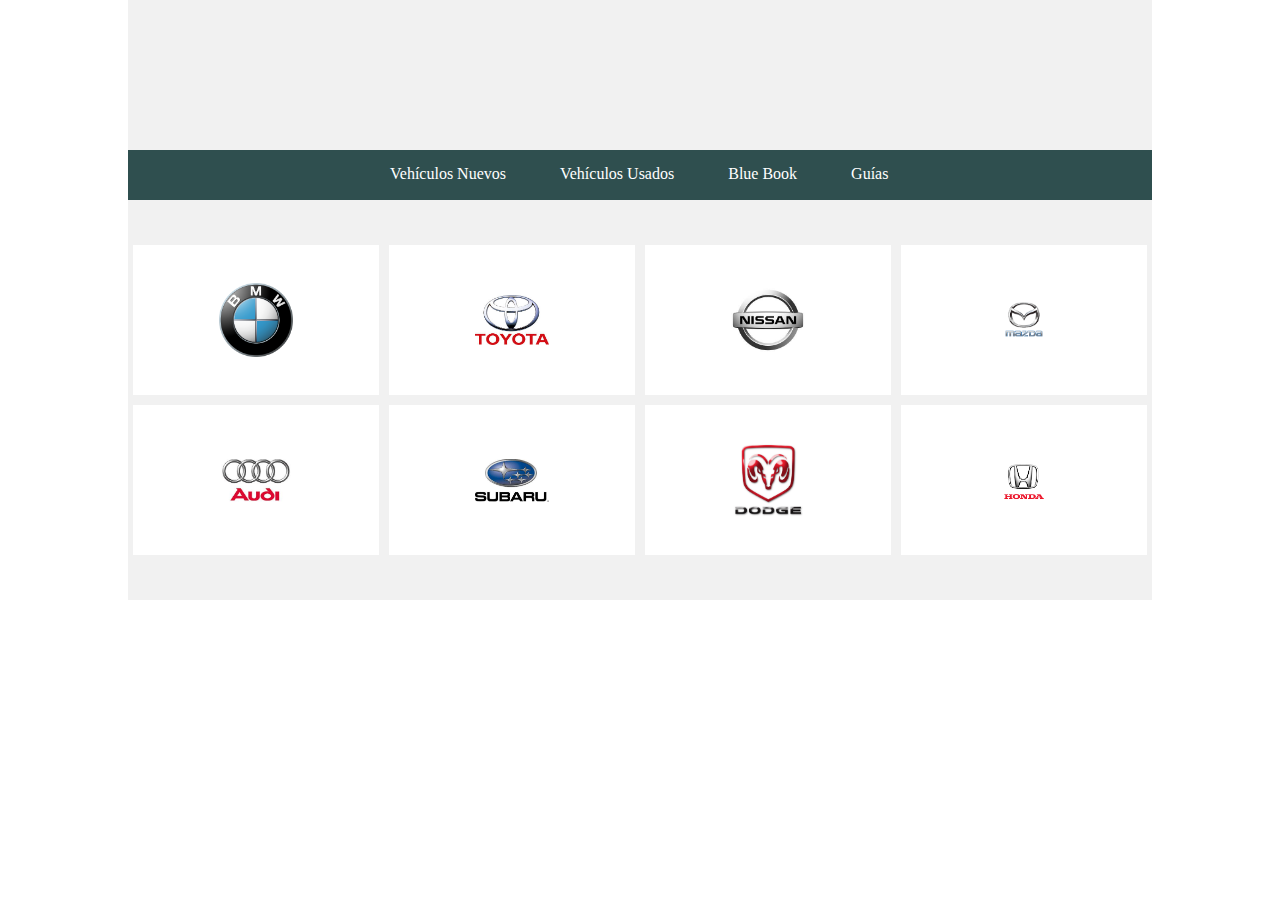
==== index.html @ 0e14df7e "Implementacion de flexbox en las marcas de carros" ====
<!DOCTYPE html>
<html>
  <head>
    <title>crautos</title>
    <meta charset="utf-8">
    <link rel="stylesheet" href="css/style.css" type="text/css" >
  </head>
  <body>
    <div class="container">
      <header class="header">
        <div class="menu">
          <ul>
            <li><a href="vehículosNuevos.html">Vehículos Nuevos</a></li>
            <li><a href="vehículosUsados.html">Vehículos Usados</a></li>
            <li><a href="bluebook.html">Blue Book</a></li>
            <li><a href="guias.html">Guías</a></li>
          </ul>
        </div>
      </header>
      <div class="subcontainer">
        <div class="marca">
          <a href="BWM"></a>
          <img src="img/BMW.png"/>
        </div>
        <div class="marca">
          <img src="img/Toyota.jpg"/>
        </div>
        <div class="marca">
          <img src="img/nissan.jpg"/>
        </div>
        <div class="marca">
          <img src="img/mazda.png"/>
        </div>
        <div class="marca">
          <img src="img/audi.jpg"/>
        </div>
        <div class="marca">
          <img src="img/subaru.jpg"/>
        </div>
        <div class="marca">
          <img src="img/Dodge.jpg"/>
        </div>
        <div class="marca">
          <img src="img/honda.png"/>
        </div>
      </div>
    </div>

  </body>
</html>
---- css/style.css ----
body {
    margin: 0;
}
.container {
  width: 80%;
  margin: 0 auto;
    }
.header {
  width: 100%;
  height: 200px;
  background:	#f1f1f1;
  position: relative;
}
.menu {
  width: 100%;
  height: 50px;
  background: #2F4F4F;
  position: absolute;
  bottom: 0;
}
.menu ul{
  padding: 0;
  width: 550px;
  margin: 0 auto;
}
.menu li {
  display: inline-block;
  list-style: none;
  margin: 15px;
}
.menu li a {
  padding: 10px;
  text-decoration: none;
  color: white;
  -webkit-border-radius: 2px;
  -moz-border-radius: 2px;
  border-radius: 2px;
  transition: all 0.5s;
	-moz-transition: all 0.5s;
	-webkit-transition: all 0.5s;
	-o-transition: all 0.5s;
}
.menu li a:hover {
    background: white;
    color: black;
    -webkit-border-radius: 7px;
    -moz-border-radius: 7px;
    border-radius: 7px;
    cursor: pointer;
    transition: all 0.5s;
	  -moz-transition: all 0.5s;
    -webkit-transition: all 0.5s;
    -o-transition: all 0.5s;
}
.subcontainer{
  width: 100%;
  height: 400px;
  background: #f1f1f1;
  display: flex;
  align-items: center;
  flex-direction: row;
  flex-wrap: wrap;
  align-content: center;

}
.marca{
  display: flex;
justify-content: center; 
align-items: center;
  width: 24%;
  margin: 0.5%;
  height: 150px;
  background: white;
}
.marca img{
    width: 30%;
}
.vehiculos{
  float: left;
  width: 29.20%;
  margin: 2%;
  background: white;
}
.vehiculos img{
  width: 50%;
}
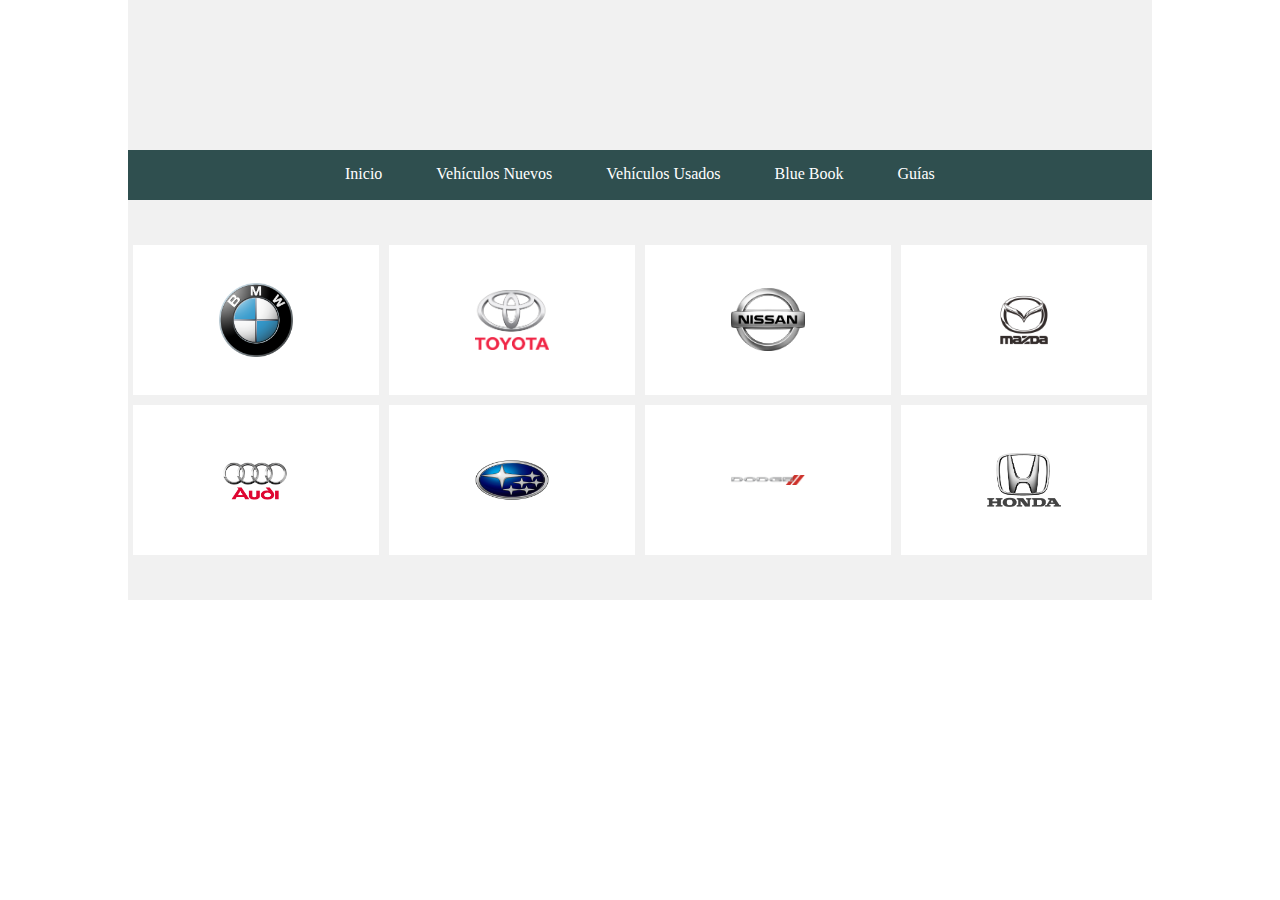
==== commit edf7e9f1: "Modificacion marcas inicio" ====
--- a/index.html
+++ b/index.html
@@ -10,6 +10,7 @@
       <header class="header">
         <div class="menu">
           <ul>
+            <li><a href="index.html">Inicio</a></li>
             <li><a href="vehículosNuevos.html">Vehículos Nuevos</a></li>
             <li><a href="vehículosUsados.html">Vehículos Usados</a></li>
             <li><a href="bluebook.html">Blue Book</a></li>
@@ -18,31 +19,30 @@
         </div>
       </header>
       <div class="subcontainer">
-        <div class="marca">
-          <a href="BWM"></a>
+        <a href="BMW" class="marca">
           <img src="img/BMW.png"/>
-        </div>
-        <div class="marca">
+        </a>
+        <a href="Toyota" class="marca">
           <img src="img/Toyota.jpg"/>
-        </div>
-        <div class="marca">
+        </a>
+        <a href="Nissan" class="marca">
           <img src="img/nissan.jpg"/>
-        </div>
-        <div class="marca">
+        </a>
+        <a href="Mazda" class="marca">
           <img src="img/mazda.png"/>
-        </div>
-        <div class="marca">
+        </a>
+        <a href="Audi" class="marca">
           <img src="img/audi.jpg"/>
-        </div>
-        <div class="marca">
+        </a>
+        <a href="Subaru" class="marca">
           <img src="img/subaru.jpg"/>
-        </div>
-        <div class="marca">
+        </a>
+        <a href="Dodge" class="marca">
           <img src="img/Dodge.jpg"/>
-        </div>
-        <div class="marca">
-          <img src="img/honda.png"/>
-        </div>
+        </a>
+        <a href="Honda" class="marca">
+          <img src="img/Honda.jpg"/>
+        </a>
       </div>
     </div>
 
--- a/css/style.css
+++ b/css/style.css
@@ -1,5 +1,12 @@
+.menu li a, .menu li a:hover, .marca:hover img, .marca:hover, .marca img, .marca {
+  transition: all 0.5s;
+	-moz-transition: all 0.5s;
+	-webkit-transition: all 0.5s;
+	-o-transition: all 0.5s;
+}
+
 body {
-    margin: 0;
+    margin: 0 auto;
 }
 .container {
   width: 80%;
@@ -18,9 +25,9 @@
   position: absolute;
   bottom: 0;
 }
-.menu ul{
+.menu ul {
   padding: 0;
-  width: 550px;
+  width: 640px;
   margin: 0 auto;
 }
 .menu li {
@@ -32,13 +39,10 @@
   padding: 10px;
   text-decoration: none;
   color: white;
-  -webkit-border-radius: 2px;
-  -moz-border-radius: 2px;
-  border-radius: 2px;
-  transition: all 0.5s;
-	-moz-transition: all 0.5s;
-	-webkit-transition: all 0.5s;
-	-o-transition: all 0.5s;
+  -webkit-border-radius: 20px;
+  -moz-border-radius: 20px;
+  border-radius: 20px;
+
 }
 .menu li a:hover {
     background: white;
@@ -47,10 +51,6 @@
     -moz-border-radius: 7px;
     border-radius: 7px;
     cursor: pointer;
-    transition: all 0.5s;
-	  -moz-transition: all 0.5s;
-    -webkit-transition: all 0.5s;
-    -o-transition: all 0.5s;
 }
 .subcontainer{
   width: 100%;
@@ -61,25 +61,45 @@
   flex-direction: row;
   flex-wrap: wrap;
   align-content: center;
-
 }
 .marca{
   display: flex;
-justify-content: center; 
-align-items: center;
+  justify-content: center;
+  align-items: center;
+  text-decoration: none;
+  color: white;
+  border: 7px;
   width: 24%;
   margin: 0.5%;
   height: 150px;
   background: white;
 }
+.marca:hover{
+
+  background: #F1F1F1;
+}
+.marca:hover img {
+  -webkit-transform: matrix(1.582,0,0,1.482,0,0);
+  -moz-transform: matrix(1.582,0,0,1.482,0px,0px);
+  -ms-transform: matrix(1.582,0,0,1.482,0,0);
+  -o-transform: matrix(1.582,0,0,1.482,0,0);
+  transform: matrix(1.582,0,0,1.482,0,0);
+}
 .marca img{
     width: 30%;
 }
 .vehiculos{
-  float: left;
-  width: 29.20%;
-  margin: 2%;
+  display: flex;
+  justify-content: center;
+  align-items: center;
+  text-align: justify;
+  width: 24%;
+  margin: 0.5%;
+  height: 150px;
   background: white;
+}
+.vehiculos h3, .vehiculos h4{
+  align-items: flex-start;
 }
 .vehiculos img{
   width: 50%;
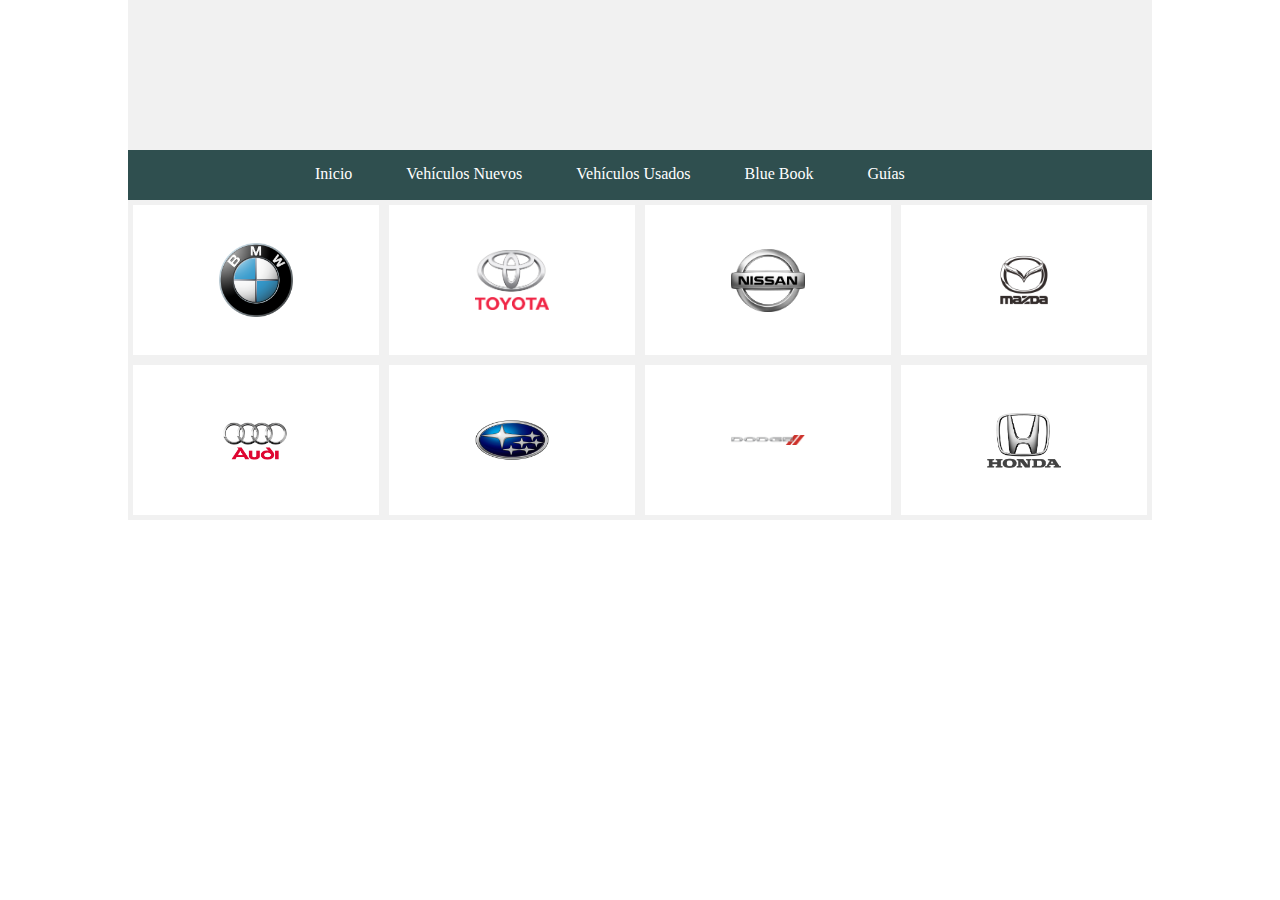
==== commit 6cc91f46: "Marcas con sus modelos y años terminada FALTA descripcion" ====
--- a/index.html
+++ b/index.html
@@ -19,28 +19,28 @@
         </div>
       </header>
       <div class="subcontainer">
-        <a href="BMW" class="marca">
+        <a href="bmw.html" class="marca">
           <img src="img/BMW.png"/>
         </a>
-        <a href="Toyota" class="marca">
+        <a href="toyota.html" class="marca">
           <img src="img/Toyota.jpg"/>
         </a>
-        <a href="Nissan" class="marca">
+        <a href="nissan.html" class="marca">
           <img src="img/nissan.jpg"/>
         </a>
-        <a href="Mazda" class="marca">
+        <a href="mazda.html" class="marca">
           <img src="img/mazda.png"/>
         </a>
-        <a href="Audi" class="marca">
+        <a href="audi.html" class="marca">
           <img src="img/audi.jpg"/>
         </a>
-        <a href="Subaru" class="marca">
+        <a href="subaru.html" class="marca">
           <img src="img/subaru.jpg"/>
         </a>
-        <a href="Dodge" class="marca">
+        <a href="dodge.html" class="marca">
           <img src="img/Dodge.jpg"/>
         </a>
-        <a href="Honda" class="marca">
+        <a href="honda.html" class="marca">
           <img src="img/Honda.jpg"/>
         </a>
       </div>
--- a/css/style.css
+++ b/css/style.css
@@ -27,7 +27,7 @@
 }
 .menu ul {
   padding: 0;
-  width: 640px;
+  width: 700px;
   margin: 0 auto;
 }
 .menu li {
@@ -38,6 +38,7 @@
 .menu li a {
   padding: 10px;
   text-decoration: none;
+  font-family: 'Roboto Slab', serif;
   color: white;
   -webkit-border-radius: 20px;
   -moz-border-radius: 20px;
@@ -54,7 +55,6 @@
 }
 .subcontainer{
   width: 100%;
-  height: 400px;
   background: #f1f1f1;
   display: flex;
   align-items: center;
@@ -75,7 +75,6 @@
   background: white;
 }
 .marca:hover{
-
   background: #F1F1F1;
 }
 .marca:hover img {
@@ -88,19 +87,28 @@
 .marca img{
     width: 30%;
 }
+.marcaVehiculo{
+width: 100%;
+text-align: center;
+}
+.marcaVehiculo img{
+width: 10%;
+margin: 25px;
+}
 .vehiculos{
-  display: flex;
-  justify-content: center;
-  align-items: center;
-  text-align: justify;
   width: 24%;
   margin: 0.5%;
-  height: 150px;
   background: white;
 }
-.vehiculos h3, .vehiculos h4{
+.vehiculos h3, h4{
   align-items: flex-start;
+  font-family: 'Roboto Slab', serif;
+  margin-left: 20px;
+}
+.vehiculos h4{
+  color: gray;
 }
 .vehiculos img{
-  width: 50%;
+  margin-bottom: 7%;
+  width: 100%;
 }
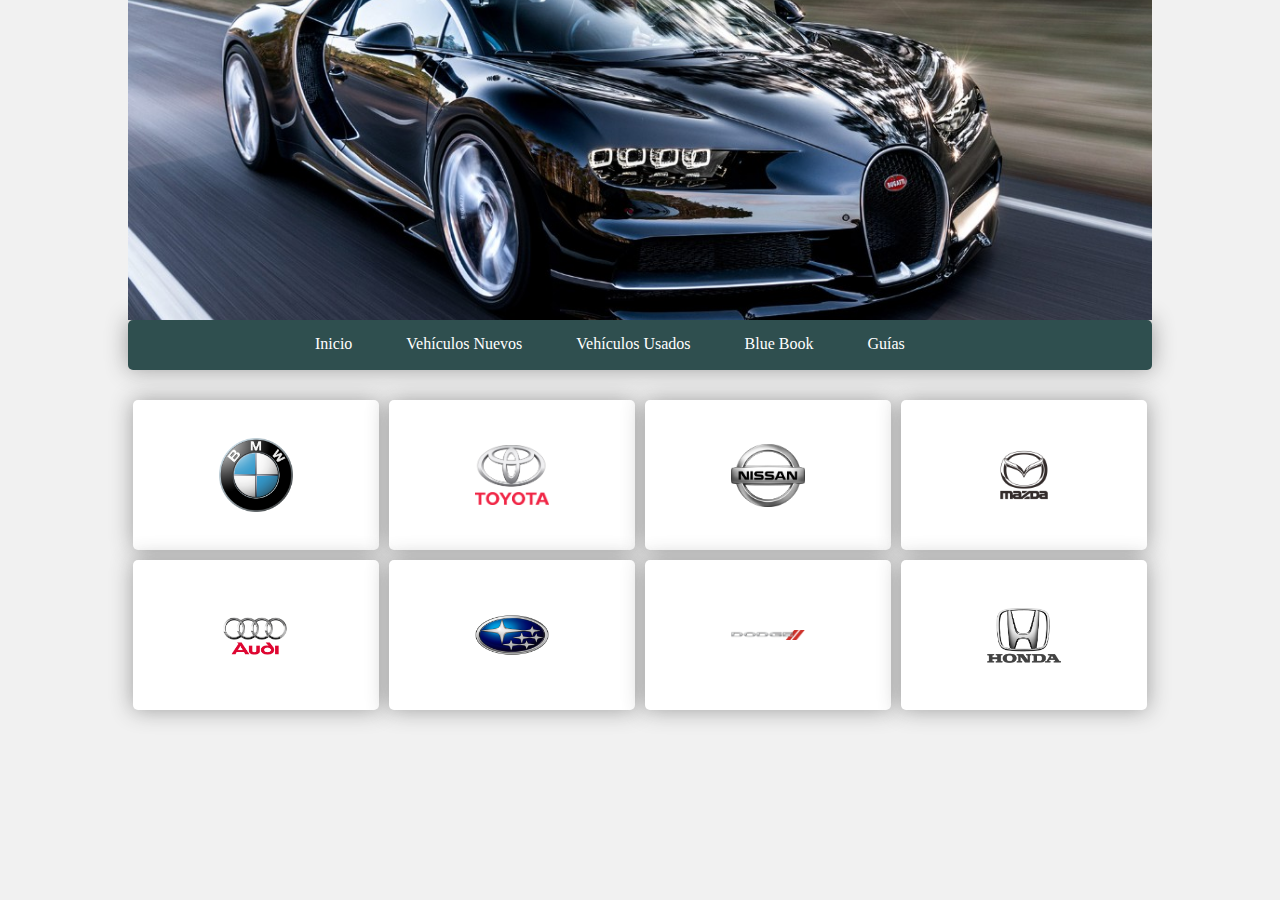
==== commit 5417a0eb: "Slider terminado con dichas imagenes" ====
--- a/index.html
+++ b/index.html
@@ -8,6 +8,17 @@
   <body>
     <div class="container">
       <header class="header">
+        <base href="">
+    <div id="slider">
+     <figure>
+       <img src="img/2.jpg"alt>
+       <img src="img/3.jpg"alt>
+       <img src="img/4.jpg"alt>
+       <img src="img/5.jpg"alt>
+       <img src="img/6.jpg"alt>
+       <img src="img/7.jpg"alt>
+     </figure>
+    </div>
         <div class="menu">
           <ul>
             <li><a href="index.html">Inicio</a></li>
@@ -45,6 +56,9 @@
         </a>
       </div>
     </div>
-
+    <footer>
+      <script src="https://ajax.aspnetcdn.com/ajax/jQuery/jquery-1.12.4.min.js"></script>
+      <script type="text/javascript" src="js/functions.js"></script>
+    </footer>
   </body>
 </html>
--- a/css/style.css
+++ b/css/style.css
@@ -7,6 +7,7 @@
 
 body {
     margin: 0 auto;
+    background: #f1f1f1;
 }
 .container {
   width: 80%;
@@ -14,7 +15,6 @@
     }
 .header {
   width: 100%;
-  height: 200px;
   background:	#f1f1f1;
   position: relative;
 }
@@ -22,8 +22,13 @@
   width: 100%;
   height: 50px;
   background: #2F4F4F;
-  position: absolute;
-  bottom: 0;
+  border-radius: 5px;
+  margin-bottom: 25px;
+ -moz-border-radius: 5px;
+ -webkit-border-radius: 5px;
+ -webkit-box-shadow: 0px 0px 22px 0px rgba(51,51,51,0.44);
+ -moz-box-shadow: 0px 0px 22px 0px rgba(51,51,51,0.44);
+  box-shadow: 0px 0px 22px 0px rgba(51,51,51,0.44);
 }
 .menu ul {
   padding: 0;
@@ -73,6 +78,12 @@
   margin: 0.5%;
   height: 150px;
   background: white;
+  border-radius: 5px;
+ -moz-border-radius: 5px;
+ -webkit-border-radius: 5px;
+ -webkit-box-shadow: 0px 0px 22px 0px rgba(51,51,51,0.44);
+ -moz-box-shadow: 0px 0px 22px 0px rgba(51,51,51,0.44);
+  box-shadow: 0px 0px 22px 0px rgba(51,51,51,0.44);
 }
 .marca:hover{
   background: #F1F1F1;
@@ -90,6 +101,7 @@
 .marcaVehiculo{
 width: 100%;
 text-align: center;
+
 }
 .marcaVehiculo img{
 width: 10%;
@@ -99,12 +111,20 @@
   width: 24%;
   margin: 0.5%;
   background: white;
-}
-.vehiculos h3, h4{
+  text-decoration: none;
+  border-radius: 5px;
+ -moz-border-radius: 5px;
+ -webkit-border-radius: 5px;
+ -webkit-box-shadow: 0px 0px 22px 0px rgba(51,51,51,0.44);
+ -moz-box-shadow: 0px 0px 22px 0px rgba(51,51,51,0.44);
+ box-shadow: 0px 0px 22px 0px rgba(51,51,51,0.44);
+}
+.vehiculos h3, .vehiculos h4{
   align-items: flex-start;
   font-family: 'Roboto Slab', serif;
   margin-left: 20px;
 }
+
 .vehiculos h4{
   color: gray;
 }
@@ -112,3 +132,91 @@
   margin-bottom: 7%;
   width: 100%;
 }
+.vehiculos:hover{
+  background: #f1f1f1;
+}
+.vehiculos:hover {
+  transform:scale(1.2);
+         -ms-transform:scale(1.2); // IE 9
+         -moz-transform:scale(1.2); // Firefox
+         -webkit-transform:scale(1.2); // Safari and Chrome
+         -o-transform:scale(1.2);
+}
+#popup, #popupUno, #popupDos, #popupTres, #popupCuatro, #popupCinco, #popupSeis, #popupSiete{
+   visibility: hidden;
+   height: 0;
+   width: 0;
+   opacity: 0;
+   margin-top: -300px;
+}
+
+#popup:target, #popupUno:target, #popupDos:target, #popupTres:target, #popupCuatro:target, #popupCinco:target, #popupSeis:target, #popupSiete:target{
+   visibility:visible;
+   height: auto;
+   width: auto;
+   opacity: 1;
+   background-color: rgba(0,0,0,0.8);
+   position: fixed;
+   top:0;
+   left:0;
+   right:0;
+   bottom:0;
+   margin:0;
+   z-index: 999;
+   -webkit-transition:all 1s;
+   -moz-transition:all 1s;
+   transition:all 1s;
+}
+.popup-contenedor {
+   position: relative;
+   margin:7% auto;
+   padding:30px 50px;
+   background-color: #fafafa;
+   color:#333;
+   width:50%;
+   border-radius: 5px;
+  -moz-border-radius: 5px;
+  -webkit-border-radius: 5px;
+  -webkit-box-shadow: 0px 0px 22px 0px rgba(51,51,51,0.44);
+  -moz-box-shadow: 0px 0px 22px 0px rgba(51,51,51,0.44);
+  box-shadow: 0px 0px 22px 0px rgba(51,51,51,0.44);
+}
+a.popup-cerrar {
+   position: absolute;
+   top:3px;
+   right:3px;
+   background-color: #333;
+   padding:7px 10px;
+   font-size: 20px;
+   text-decoration: none;
+   line-height: 1;
+   color:#fff;
+}
+.popup-contenedor img{
+  width: 100%;
+}
+@keyframes slidy {
+0% { left: 0%; }
+20% { left: 0%; }
+25% { left: -100%; }
+45% { left: -100%; }
+50% { left: -200%; }
+70% { left: -200%; }
+75% { left: -300%; }
+85% { left: -300%;}
+95% { left: -400%; }
+100% { left: 0%; }
+}
+
+#slider { overflow: hidden;
+height: 320px;}
+#slider figure img { width: 20%; float: left; margin-top: -140px;}
+#slider figure {
+  position: relative;
+  width: 500%;
+  margin: 0;
+  left: 0;
+  text-align: left;
+  font-size: 0;
+  animation: 30s slidy infinite;
+}
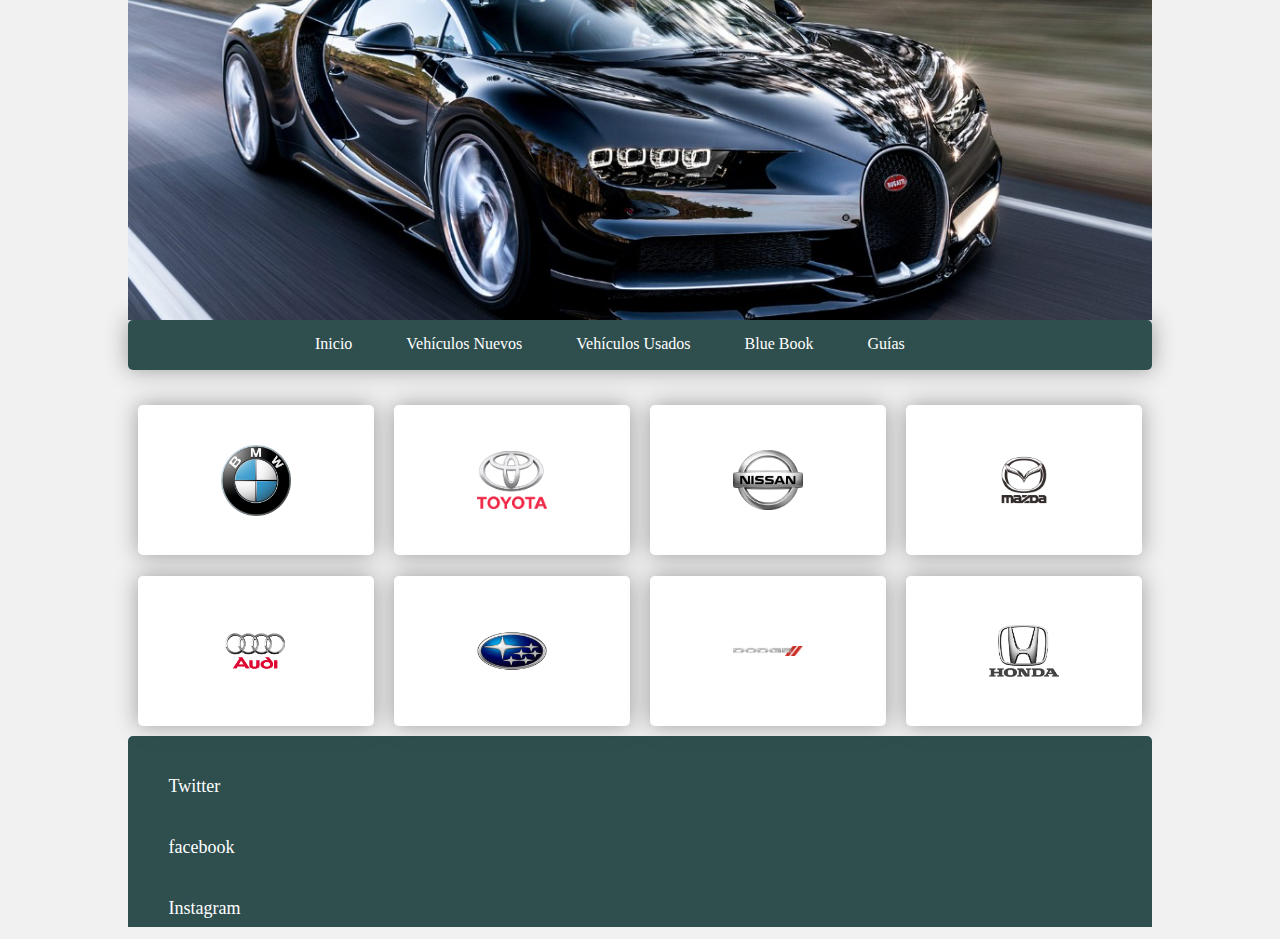
==== commit 65aa40f9: "Iniciacion footer" ====
--- a/index.html
+++ b/index.html
@@ -55,10 +55,13 @@
           <img src="img/Honda.jpg"/>
         </a>
       </div>
+      <footer class="footer">
+            <a href="https://twitter.com/gangrel16" target="">Twitter</a><br>
+            <a href="https://www.facebook.com/fabio.porras.7" target="">facebook</a><br>
+            <a href="https://www.instagram.com/tr4llz/" target="">Instagram</a>  
+        <script src="https://ajax.aspnetcdn.com/ajax/jQuery/jquery-1.12.4.min.js"></script>
+        <script type="text/javascript" src="js/functions.js"></script>
+      </footer>
     </div>
-    <footer>
-      <script src="https://ajax.aspnetcdn.com/ajax/jQuery/jquery-1.12.4.min.js"></script>
-      <script type="text/javascript" src="js/functions.js"></script>
-    </footer>
   </body>
 </html>
--- a/css/style.css
+++ b/css/style.css
@@ -1,4 +1,4 @@
-.menu li a, .menu li a:hover, .marca:hover img, .marca:hover, .marca img, .marca {
+.menu li a, .menu li a:hover, .marca:hover img, .marca:hover, .marca img, .marca, .footer a:hover, .footer a {
   transition: all 0.5s;
 	-moz-transition: all 0.5s;
 	-webkit-transition: all 0.5s;
@@ -72,10 +72,8 @@
   justify-content: center;
   align-items: center;
   text-decoration: none;
-  color: white;
-  border: 7px;
-  width: 24%;
-  margin: 0.5%;
+  width: 23%;
+  margin: 1%;
   height: 150px;
   background: white;
   border-radius: 5px;
@@ -220,3 +218,27 @@
   font-size: 0;
   animation: 30s slidy infinite;
 }
+.footer{
+  width: 96%;
+  height: 150px;
+  padding: 2%;
+  background:	#2F4F4F;
+  -webkit-border-top-left-radius: 5px;
+-webkit-border-top-right-radius: 5px;
+-moz-border-radius-topleft: 5px;
+-moz-border-radius-topright: 5px;
+border-top-left-radius: 5px;
+border-top-right-radius: 5px;
+}
+.footer a {
+  float: left;
+  clear: both;
+  color: #fff;
+  text-decoration: none;
+  padding: 20px;
+  font-family: 'Roboto Slab', serif;
+  font-size: 18px;
+}
+.footer a:hover {
+  letter-spacing: 2px;
+}
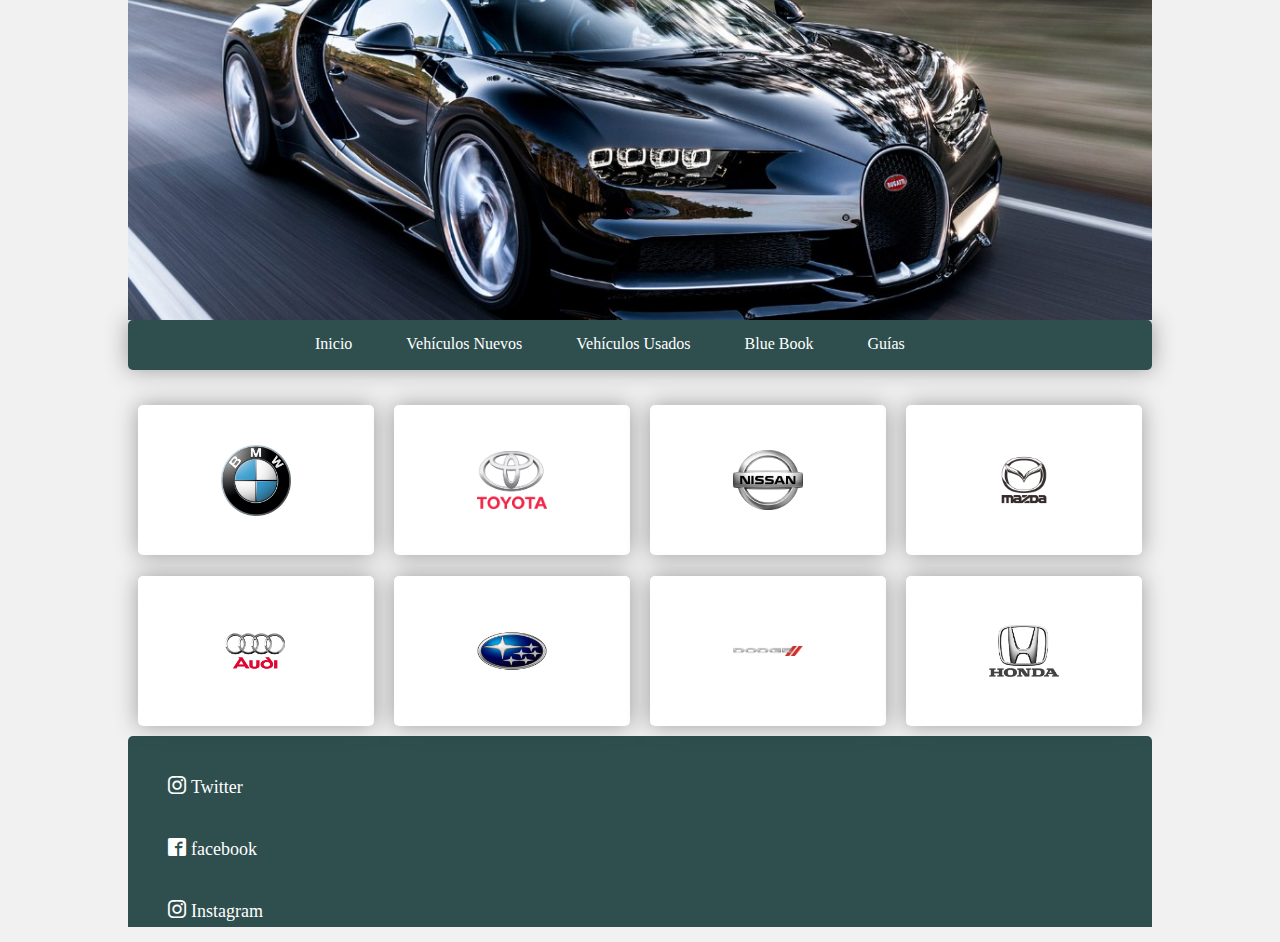
==== commit 2aa297e2: "Iconos Facebook,Twitter,Instagram terminados" ====
--- a/index.html
+++ b/index.html
@@ -56,9 +56,12 @@
         </a>
       </div>
       <footer class="footer">
-            <a href="https://twitter.com/gangrel16" target="">Twitter</a><br>
-            <a href="https://www.facebook.com/fabio.porras.7" target="">facebook</a><br>
-            <a href="https://www.instagram.com/tr4llz/" target="">Instagram</a>  
+        <a href="https://twitter.com/gangrel16" target="">
+        <span class="icon-instagram"></span> Twitter</a><br>
+            <a href="https://www.facebook.com/fabio.porras.7" target="">
+                <span class="icon-facebook"></span> facebook</a><br>
+            <a href="https://www.instagram.com/tr4llz/" target="">
+                <span class="icon-instagram"></span> Instagram</a>
         <script src="https://ajax.aspnetcdn.com/ajax/jQuery/jquery-1.12.4.min.js"></script>
         <script type="text/javascript" src="js/functions.js"></script>
       </footer>
--- a/css/style.css
+++ b/css/style.css
@@ -1,3 +1,38 @@
+@font-face {
+  font-family: 'icomoon';
+  src:  url('fonts/icomoon.eot?cbqw5n');
+  src:  url('fonts/icomoon.eot?cbqw5n#iefix') format('embedded-opentype'),
+    url('fonts/icomoon.ttf?cbqw5n') format('truetype'),
+    url('fonts/icomoon.woff?cbqw5n') format('woff'),
+    url('fonts/icomoon.svg?cbqw5n#icomoon') format('svg');
+  font-weight: normal;
+  font-style: normal;
+}
+
+[class^="icon-"], [class*=" icon-"] {
+  /* use !important to prevent issues with browser extensions that change fonts */
+  font-family: 'icomoon' !important;
+  speak: none;
+  font-style: normal;
+  font-weight: normal;
+  font-variant: normal;
+  text-transform: none;
+  line-height: 1;
+
+  /* Better Font Rendering =========== */
+  -webkit-font-smoothing: antialiased;
+  -moz-osx-font-smoothing: grayscale;
+}
+
+.icon-facebook:before {
+  content: "\ea91";
+}
+.icon-instagram:before {
+  content: "\ea92";
+}
+.icon-twitter:before {
+  content: "\ea96";
+}
 .menu li a, .menu li a:hover, .marca:hover img, .marca:hover, .marca img, .marca, .footer a:hover, .footer a {
   transition: all 0.5s;
 	-moz-transition: all 0.5s;
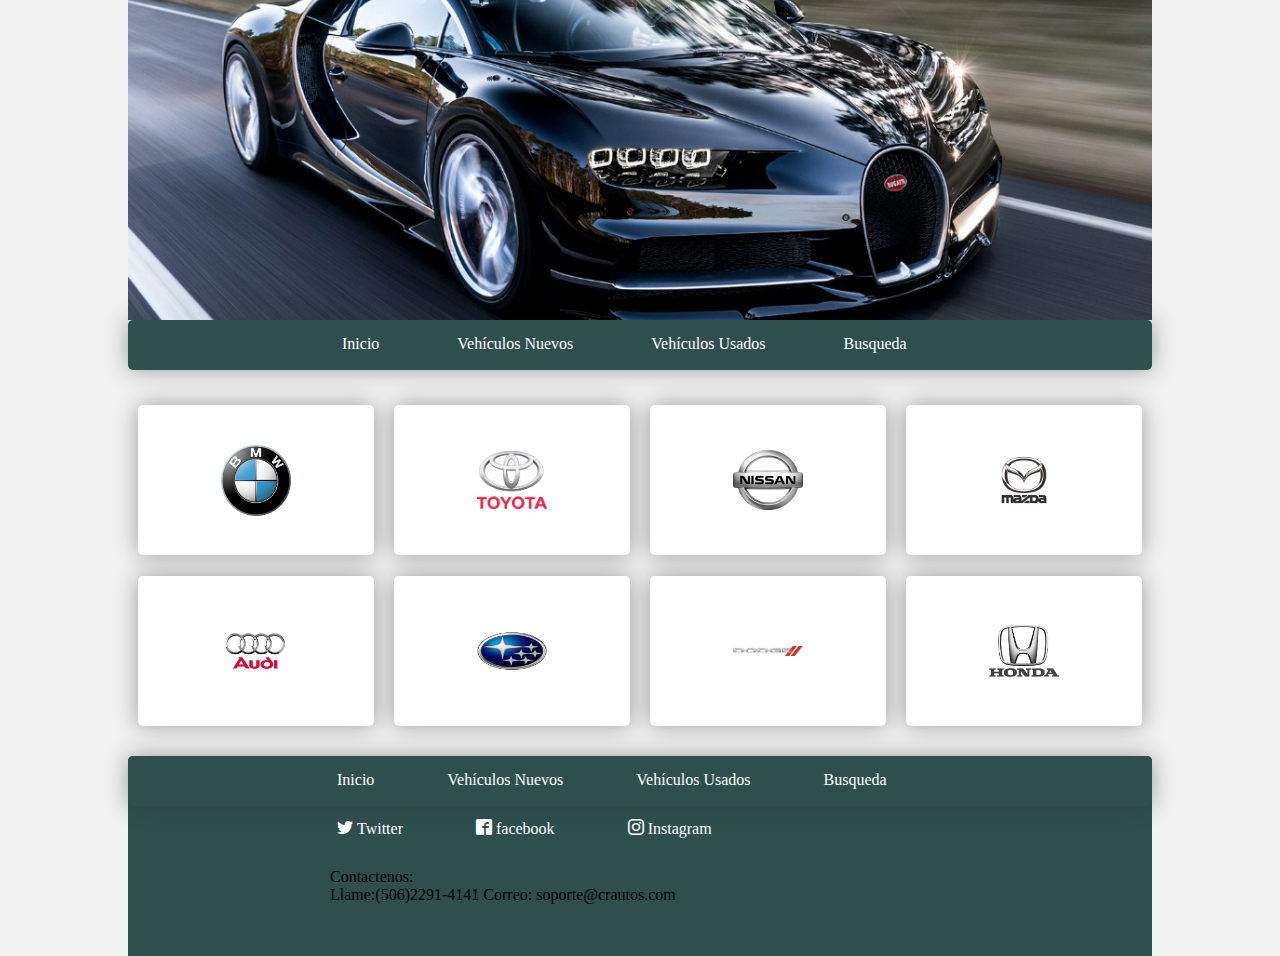
==== commit 4a3eb76b: "Iniciacion de busqueda" ====
--- a/index.html
+++ b/index.html
@@ -24,8 +24,7 @@
             <li><a href="index.html">Inicio</a></li>
             <li><a href="vehículosNuevos.html">Vehículos Nuevos</a></li>
             <li><a href="vehículosUsados.html">Vehículos Usados</a></li>
-            <li><a href="bluebook.html">Blue Book</a></li>
-            <li><a href="guias.html">Guías</a></li>
+            <li><a href="Busqueda.html">Busqueda</a></li>
           </ul>
         </div>
       </header>
@@ -56,14 +55,22 @@
         </a>
       </div>
       <footer class="footer">
-        <a href="https://twitter.com/gangrel16" target="">
-        <span class="icon-instagram"></span> Twitter</a><br>
-            <a href="https://www.facebook.com/fabio.porras.7" target="">
-                <span class="icon-facebook"></span> facebook</a><br>
-            <a href="https://www.instagram.com/tr4llz/" target="">
-                <span class="icon-instagram"></span> Instagram</a>
-        <script src="https://ajax.aspnetcdn.com/ajax/jQuery/jquery-1.12.4.min.js"></script>
-        <script type="text/javascript" src="js/functions.js"></script>
+        <div class="submenufooter">
+          <div class="menu">
+            <ul>
+              <li><a href="index.html">Inicio</a></li>
+              <li><a href="vehículosNuevos.html">Vehículos Nuevos</a></li>
+              <li><a href="vehículosUsados.html">Vehículos Usados</a></li>
+              <li><a href="Busqueda.html">Busqueda</a></li>
+            </ul>
+          <ul>
+            <li><a href="https://twitter.com/gangrel16" target=""><span class="icon-twitter"></span> Twitter</a></li>
+            <li><a href="https://www.facebook.com/fabio.porras.7" target=""><span class="icon-facebook"></span> facebook</a></li>
+            <li><a href="https://www.instagram.com/tr4llz/" target=""><span class="icon-instagram"></span> Instagram</a></li>
+            <li><span>Contactenos:<br>Llame:(506)2291-4141</span><span>     </span><span>Correo:</span></span> soporte@crautos.com</a></li>
+          </ul>
+          </div>
+        </div>
       </footer>
     </div>
   </body>
--- a/css/style.css
+++ b/css/style.css
@@ -33,7 +33,10 @@
 .icon-twitter:before {
   content: "\ea96";
 }
-.menu li a, .menu li a:hover, .marca:hover img, .marca:hover, .marca img, .marca, .footer a:hover, .footer a {
+.icon-envelop:before {
+    content: "\ea96";
+    }
+.menu li a, .menu li a:hover, .marca:hover img, .marca:hover, .marca img, .marca, .footer a:hover, .footer a, .vehiculos, .vehiculos:hover {
   transition: all 0.5s;
 	-moz-transition: all 0.5s;
 	-webkit-transition: all 0.5s;
@@ -74,9 +77,10 @@
   display: inline-block;
   list-style: none;
   margin: 15px;
+  padding-left: 30px;
 }
 .menu li a {
-  padding: 10px;
+  padding: 7px;
   text-decoration: none;
   font-family: 'Roboto Slab', serif;
   color: white;
@@ -92,6 +96,7 @@
     -moz-border-radius: 7px;
     border-radius: 7px;
     cursor: pointer;
+    letter-spacing: 1px;
 }
 .subcontainer{
   width: 100%;
@@ -254,26 +259,170 @@
   animation: 30s slidy infinite;
 }
 .footer{
-  width: 96%;
-  height: 150px;
-  padding: 2%;
-  background:	#2F4F4F;
-  -webkit-border-top-left-radius: 5px;
+  width: 100%;
+  background: #f1f1f1;
+  position: relative;
+}
+.footer ul{
+  padding: 0;
+  width: 700px;
+  margin: 0 auto;
+}
+.footer li{
+  display: inline-block;
+  list-style: none;
+  margin: 15px;
+  padding-left: 25px;
+}
+.footer li a{
+  padding: 7px;
+  text-decoration: none;
+  font-family: 'Roboto Slab', serif;
+  color: white;
+  -webkit-border-radius: 20px;
+  -moz-border-radius: 20px;
+  border-radius: 20px;
+}
+.footer ul li a:hover{
+  background: white;
+  color: black;
+  -webkit-border-radius: 7px;
+  -moz-border-radius: 7px;
+  border-radius: 7px;
+  cursor: pointer;
+  letter-spacing: 1px;
+}
+.submenufooter{
+  width: 100%;
+height: 200px;
+background: #2F4F4F;
+margin-top: 2%;
+-webkit-border-top-left-radius: 5px;
 -webkit-border-top-right-radius: 5px;
 -moz-border-radius-topleft: 5px;
 -moz-border-radius-topright: 5px;
 border-top-left-radius: 5px;
 border-top-right-radius: 5px;
 }
-.footer a {
-  float: left;
+.navegador-vehiculos{
+  background: #2F4F4F;
+border-radius: 10px;
+padding: 15px 10px 20px;
+margin-bottom: 25px;
+}
+.navegador-vehiculos h3{
+  align-items: flex-start;
+  font-family: 'Roboto Slab', serif;
+  margin-left: 20px;
+}
+.nav-vehiculos{
+  background: #2F4F4F;
+  border-radius: 10px;
+  padding: 15px 10px 20px;
+  margin-bottom: 25px;
+  box-shadow: 0 1px 1px 1px
+}
+.clearfix::after{
+  visibility: hidden;
+  display: block;
+  font-size: 0;
+  content: " ";
   clear: both;
-  color: #fff;
-  text-decoration: none;
-  padding: 20px;
-  font-family: 'Roboto Slab', serif;
-  font-size: 18px;
-}
-.footer a:hover {
-  letter-spacing: 2px;
-}
+  height: 0
+  -webkit-box-sizing: border-box;
+    -moz-box-sizing: border-box;
+    box-sizing: border-box;
+    -webkit-font-smoothing: antialiased;
+}
+#nav-vehiculos select{
+      width: 298px;
+}
+#nav-vehiculos select{
+  display: inline-block;
+    vertical-align: top;
+}
+#main_content select{
+  font-size: 14px;
+border: 2px solid #ccc;
+border-radius: 5px;
+color: #1a1a1a;
+padding: 10px 55px 10px 10px;
+margin: 10px 0;
+text-indent: .01px;
+transition: background-color .2s;
+}
+#main_content input[type=submit]{
+  font-size: 15px;
+color: #fff;
+border-radius: 5px;
+margin: 10px 0;
+padding: 10px 30px;
+background: #ccc;
+  width: auto;
+  transition: all .2s;
+  border: 0;
+}
+#main_content button, input, select, textarea{
+      font-family: inherit;
+}
+#nav-vehiculos::after{
+  display: inline-block;
+  vertical-align: top;
+}
+#nav-vehiculos::before, *:after{
+  box-sizing: border-box;
+  -webkit-font-smoothing: antialiased;
+}
+#nav-vehiculos.clearfix::after{
+  visibility: hidden;
+  display: block;
+  font-size: 0;
+  content: " ";
+  clear: both;
+  height: 0;
+}
+.navegador-vehiculos::before, *:after{
+  box-sizing: border-box;
+  -webkit-font-smoothing: antialiased;
+}
+.select{
+  border: 1px solid #ccc;
+  width: 140px;
+  overflow: hidden;
+}
+.form-select{
+  padding-right: 300px;
+  margin-right: 1%;
+  width: 100px;
+  background: #2f4f4f;
+  overflow: hidden
+  -webkit-border-radius: 5px;
+  -moz-border-radius: 5px;
+  border-radius: 5px;
+  box-shadow: 0 1px 1px 1px;
+  color:#f1f1f1;
+  border-width:thin;
+  border-style:solid;
+  border-color:#f1f1f1;
+  width:70px;
+  height:30px;
+  font-size:12pt;
+  font-family:Helvetica;
+  font-weight:bold;
+}
+.form-submit{
+    padding: 8px;
+    text-decoration: none;
+    font-family: 'Roboto Slab', serif;
+    color: white;
+    -moz-border-radius: 5px;
+    border-radius: 5px;
+}
+.value{
+  padding: 7px;
+    text-decoration: none;
+    font-family: 'Roboto Slab', serif;
+    color: white;
+    -moz-border-radius: 20px;
+    border-radius: 20px;
+}
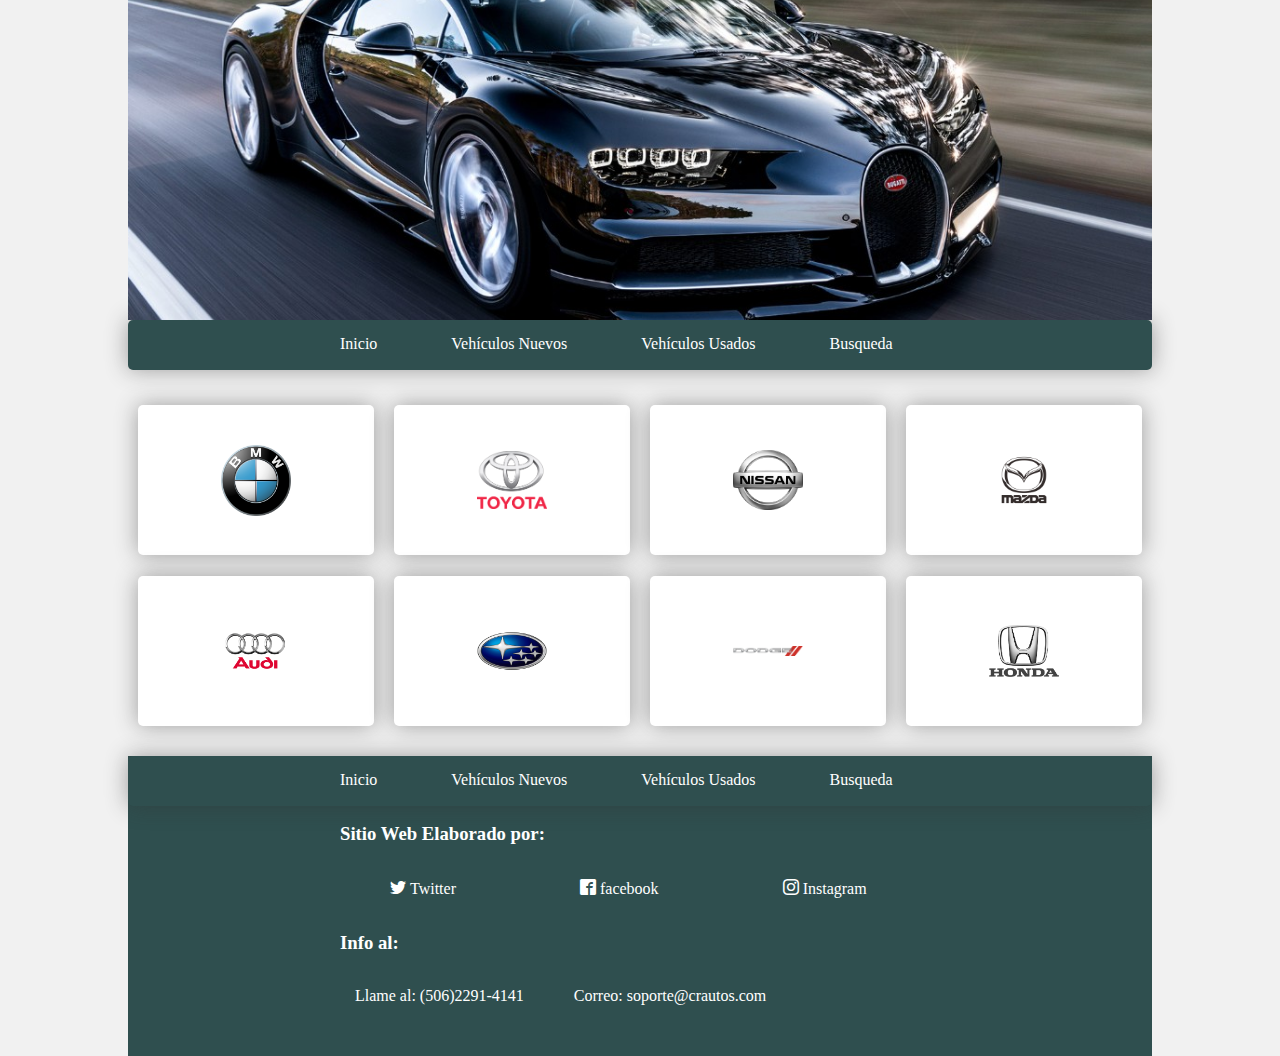
==== commit c853e76e: "proyecto terminado" ====
--- a/index.html
+++ b/index.html
@@ -55,7 +55,7 @@
         </a>
       </div>
       <footer class="footer">
-        <div class="submenufooter">
+        <div class="containerFooter">
           <div class="menu">
             <ul>
               <li><a href="index.html">Inicio</a></li>
@@ -63,14 +63,17 @@
               <li><a href="vehículosUsados.html">Vehículos Usados</a></li>
               <li><a href="Busqueda.html">Busqueda</a></li>
             </ul>
-          <ul>
-            <li><a href="https://twitter.com/gangrel16" target=""><span class="icon-twitter"></span> Twitter</a></li>
-            <li><a href="https://www.facebook.com/fabio.porras.7" target=""><span class="icon-facebook"></span> facebook</a></li>
-            <li><a href="https://www.instagram.com/tr4llz/" target=""><span class="icon-instagram"></span> Instagram</a></li>
-            <li><span>Contactenos:<br>Llame:(506)2291-4141</span><span>     </span><span>Correo:</span></span> soporte@crautos.com</a></li>
-          </ul>
+              <ul>
+                <h3>Sitio Web Elaborado por:</h3>
+                <li><a href="https://twitter.com/gangrel16" target=""><span class="icon-twitter"></span> Twitter</a></li>
+                <li><a href="https://www.facebook.com/fabio.porras.7" target=""><span class="icon-facebook"></span> facebook</a></li>
+                <li><a href="https://www.instagram.com/tr4llz/" target=""><span class="icon-instagram"></span> Instagram</a></li>
+                <h3>Info al:</h3>
+                <li><span>Llame al: (506)2291-4141</span><span>Correo: soporte@crautos.com</span></li>
+              </ul>
           </div>
         </div>
+
       </footer>
     </div>
   </body>
--- a/css/style.css
+++ b/css/style.css
@@ -77,10 +77,11 @@
   display: inline-block;
   list-style: none;
   margin: 15px;
-  padding-left: 30px;
-}
-.menu li a {
-  padding: 7px;
+
+}
+.menu  a {
+  padding: 5px;
+  padding-left: 35px;
   text-decoration: none;
   font-family: 'Roboto Slab', serif;
   color: white;
@@ -161,6 +162,7 @@
   align-items: flex-start;
   font-family: 'Roboto Slab', serif;
   margin-left: 20px;
+  color: #2F4F4F;
 }
 
 .vehiculos h4{
@@ -260,140 +262,40 @@
 }
 .footer{
   width: 100%;
-  background: #f1f1f1;
+  color: #2F4F4F;
   position: relative;
 }
-.footer ul{
-  padding: 0;
-  width: 700px;
-  margin: 0 auto;
-}
-.footer li{
-  display: inline-block;
-  list-style: none;
-  margin: 15px;
-  padding-left: 25px;
-}
-.footer li a{
-  padding: 7px;
-  text-decoration: none;
-  font-family: 'Roboto Slab', serif;
+.footer{
+  display: block;
+}
+.containerFooter{
+  margin-top: 2%;
+  height: 300px;
+  width: 100%;
+  background: #2F4F4F
+
+}
+.containerFooter span, h2, h3{
   color: white;
-  -webkit-border-radius: 20px;
-  -moz-border-radius: 20px;
-  border-radius: 20px;
-}
-.footer ul li a:hover{
-  background: white;
-  color: black;
-  -webkit-border-radius: 7px;
-  -moz-border-radius: 7px;
-  border-radius: 7px;
-  cursor: pointer;
-  letter-spacing: 1px;
-}
-.submenufooter{
-  width: 100%;
-height: 200px;
-background: #2F4F4F;
-margin-top: 2%;
--webkit-border-top-left-radius: 5px;
--webkit-border-top-right-radius: 5px;
--moz-border-radius-topleft: 5px;
--moz-border-radius-topright: 5px;
-border-top-left-radius: 5px;
-border-top-right-radius: 5px;
-}
+  padding-left: 50px;
+}
+
 .navegador-vehiculos{
   background: #2F4F4F;
-border-radius: 10px;
-padding: 15px 10px 20px;
-margin-bottom: 25px;
+  border-radius: 10px;
+  padding: 15px 10px 20px;
+  margin-bottom: 25px;
+  border-bottom: 20px;
 }
 .navegador-vehiculos h3{
   align-items: flex-start;
   font-family: 'Roboto Slab', serif;
   margin-left: 20px;
-}
-.nav-vehiculos{
-  background: #2F4F4F;
-  border-radius: 10px;
-  padding: 15px 10px 20px;
-  margin-bottom: 25px;
-  box-shadow: 0 1px 1px 1px
-}
-.clearfix::after{
-  visibility: hidden;
-  display: block;
-  font-size: 0;
-  content: " ";
-  clear: both;
-  height: 0
-  -webkit-box-sizing: border-box;
-    -moz-box-sizing: border-box;
-    box-sizing: border-box;
-    -webkit-font-smoothing: antialiased;
-}
-#nav-vehiculos select{
-      width: 298px;
-}
-#nav-vehiculos select{
-  display: inline-block;
-    vertical-align: top;
-}
-#main_content select{
-  font-size: 14px;
-border: 2px solid #ccc;
-border-radius: 5px;
-color: #1a1a1a;
-padding: 10px 55px 10px 10px;
-margin: 10px 0;
-text-indent: .01px;
-transition: background-color .2s;
-}
-#main_content input[type=submit]{
-  font-size: 15px;
-color: #fff;
-border-radius: 5px;
-margin: 10px 0;
-padding: 10px 30px;
-background: #ccc;
-  width: auto;
-  transition: all .2s;
-  border: 0;
-}
-#main_content button, input, select, textarea{
-      font-family: inherit;
-}
-#nav-vehiculos::after{
-  display: inline-block;
-  vertical-align: top;
-}
-#nav-vehiculos::before, *:after{
-  box-sizing: border-box;
-  -webkit-font-smoothing: antialiased;
-}
-#nav-vehiculos.clearfix::after{
-  visibility: hidden;
-  display: block;
-  font-size: 0;
-  content: " ";
-  clear: both;
-  height: 0;
-}
-.navegador-vehiculos::before, *:after{
-  box-sizing: border-box;
-  -webkit-font-smoothing: antialiased;
-}
-.select{
-  border: 1px solid #ccc;
-  width: 140px;
-  overflow: hidden;
-}
-.form-select{
+  color: white;
+}
+.form-select{/*Estilo al los selecionadores*/
   padding-right: 300px;
   margin-right: 1%;
-  width: 100px;
   background: #2f4f4f;
   overflow: hidden
   -webkit-border-radius: 5px;
@@ -410,19 +312,14 @@
   font-family:Helvetica;
   font-weight:bold;
 }
-.form-submit{
+.form-submit{/*Estilo al botom ir*/
     padding: 8px;
+    padding-top: 4px;
+    padding-right: 45px;
     text-decoration: none;
     font-family: 'Roboto Slab', serif;
     color: white;
+    background: #2f4f4f;
     -moz-border-radius: 5px;
     border-radius: 5px;
 }
-.value{
-  padding: 7px;
-    text-decoration: none;
-    font-family: 'Roboto Slab', serif;
-    color: white;
-    -moz-border-radius: 20px;
-    border-radius: 20px;
-}
